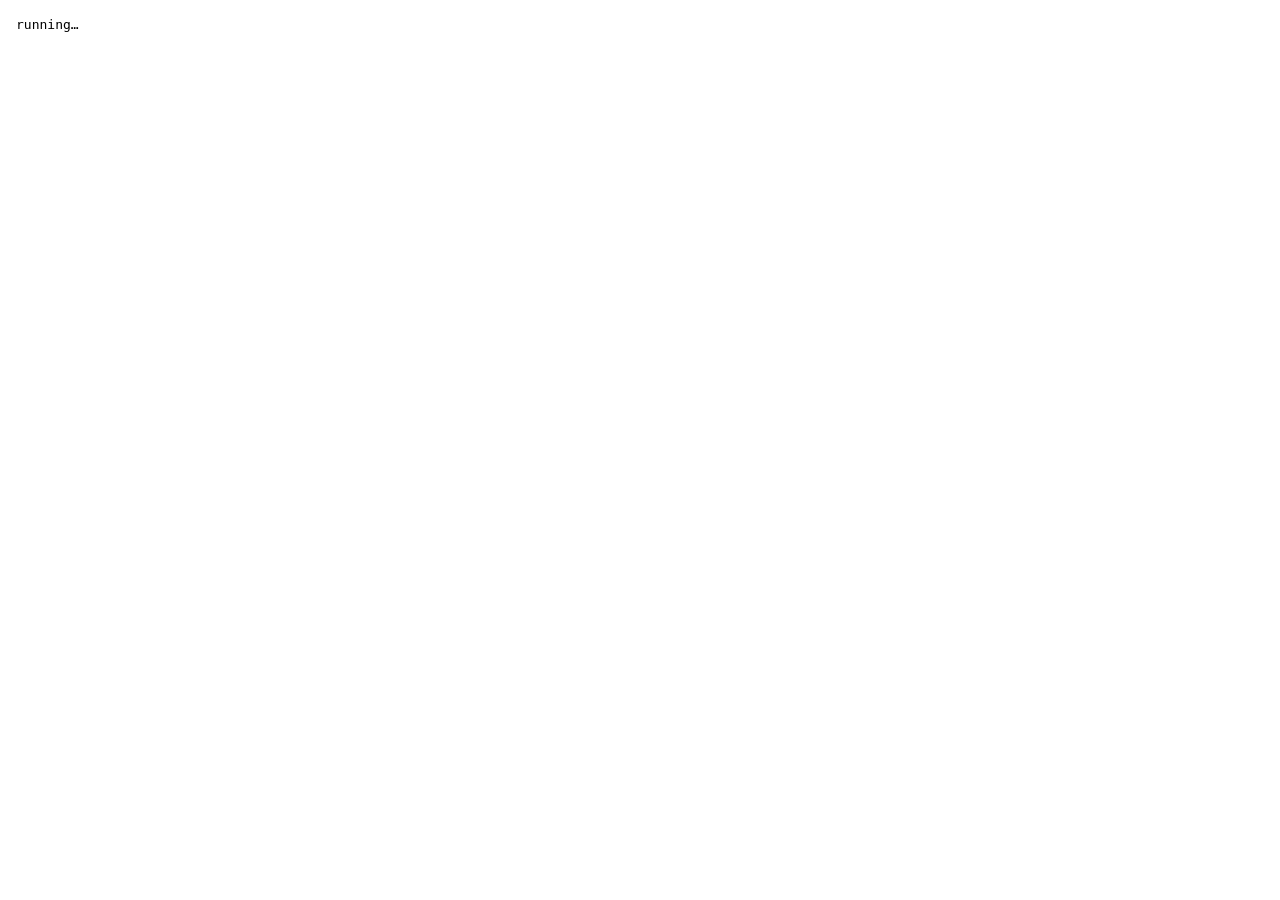
==== tools/golden/generate_validation_golden.html @ 78b75bfd "Port site configuration schema and validation to Python Preserve the prototype engine v0.2.0 byte-fo" ====
<!doctype html>
<html><head><meta charset="utf-8"><title>Validation golden generator</title>
<style>body{font:13px/1.45 ui-monospace,Consolas,monospace;margin:16px}</style></head>
<body><pre id="out">running…</pre>
<!-- Reference oracle: the unmodified prototype engine v0.2.0 -->
<script src="silo_engine_v0.2.0.js"></script>
<script>
/* Builds configuration cases from the prototype's sample sites, runs the prototype's validate(), and
   saves each config together with the oracle's output to tests/golden/validation_cases.json.
   Python parity tests load these files; they never run JavaScript themselves. */
const E = window.SiloEngine;
const A = () => E.samples.siteA(), B = () => E.samples.siteB();
const eq = (c, id) => c.equipment.find((e) => e.id === id);
const dropEdge = (c, a, b) => { c.edges = c.edges.filter(([x, y]) => !(x === a && y === b)); return c; };
function rename(c, map) {
  c.equipment.forEach((e) => { if (map[e.id]) e.id = map[e.id]; });
  c.edges = c.edges.map(([a, b]) => [map[a] || a, map[b] || b]);
  return c;
}
const CASES = [
  ['site_a_valid', 'Prototype Site A as shipped', () => A()],
  ['site_b_valid', 'Prototype Site B as shipped', () => B()],
  ['a_soy_cannot_reach_bin', 'Site A without Top conveyor -> Bin 4 (prototype test 10)', () => dropEdge(A(), 'C3', 'B4')],
  ['a_hopper_disconnected', 'Site A with Hopper 2 not connected to anything', () => dropEdge(A(), 'H2', 'C2')],
  ['a_illegal_connection', 'Site A with a hopper feeding a bin directly', () => { const c = A(); c.edges.push(['H1', 'B1']); return c; }],
  ['a_duplicate_id', 'Site A with two bins sharing identifier B4', () => { const c = A(); c.equipment.push({ id: 'B4', type: 'bin', name: 'Bin 4 copy', capT: 1000, commodities: ['SB'], inv: 0 }); return c; }],
  ['a_unsupported_type', 'Site A with an unconnected item of unsupported type', () => { const c = A(); c.equipment.push({ id: 'D1', type: 'dryer', name: 'Dryer' }); return c; }],
  ['a_missing_capacities', 'Site A with missing or zero capacities and times', () => {
    const c = A(); eq(c, 'S1').cap = 0; delete eq(c, 'WB1').time; delete eq(c, 'H1').capT; eq(c, 'H2').rate = 0;
    eq(c, 'E1').rate = 0; delete eq(c, 'L1').rate; eq(c, 'G1').time = [4, 6]; return c; }],
  ['a_bin_stock_problems', 'Site A with an overfilled bin and a bin holding a commodity it may not store', () => {
    const c = A(); eq(c, 'B1').inv = 4500; eq(c, 'B3').invCommodity = 'YM'; eq(c, 'B2').capT = 0; return c; }],
  ['a_transfer_loop', 'Site A with Top conveyor feeding back into Pit conveyor 1', () => { const c = A(); c.edges.push(['C3', 'C1']); return c; }],
  ['a_bad_sequences', 'Site A with graded-before-sampled unloading, and tipping in the loading sequence', () => {
    const c = A(); c.sequences.unload = ['grade', 'sample', 'weigh_in', 'weigh_out']; c.sequences.load = ['weigh_in', 'tip']; return c; }],
  ['a_missing_truck_equipment', 'Site A with no sampler or grader, and a weigh-in-only weighbridge', () => {
    const c = A(); c.equipment = c.equipment.filter((e) => e.id !== 'S1' && e.id !== 'G1'); eq(c, 'WB1').moves = 'in'; return c; }],
  ['a_demand_problems', 'Site A with a mix summing to 105%, an unknown commodity and oversize payloads', () => {
    const c = A(); c.demand.unload.mix = { YM: 0.6, WM: 0.3, SB: 0.05, XX: 0.1 }; c.demand.unload.payload = [24, 32.5, 70]; return c; }],
  ['a_loading_stock', 'Site A loading soybeans with no stock or intake, and white maize with low stock but intake', () => {
    const c = A(); c.demand.unload.mix = { YM: 0.6, WM: 0.4 }; c.demand.load.mix = { SB: 0.5, WM: 0.5 };
    eq(c, 'B4').inv = 0; eq(c, 'B3').inv = 10; return c; }],
  ['a_no_demand_issues', 'Site A with a hopper accepting nothing, and no weighbridge-only or loading demand', () => {
    const c = A(); eq(c, 'H1').commodities = []; c.demand.load.daily = 0; c.demand.weigh.daily = 0; return c; }],
  ['b_route_message_and_warnings', 'Site B: sunflower cannot reach its bin; duplicate edge; edge to missing item; unreachable bin', () => {
    const c = dropEdge(B(), 'C4', 'B5'); c.edges.push(['H1', 'C1']); c.edges.push(['H1', 'ZZ']); return c; }],
  ['b_mixed_case_ids', 'Site B with mixed-case and punctuated identifiers (route ordering uses JS localeCompare)', () =>
    rename(B(), { B1: 'bin-a1', B2: 'Bin_A2', B3: 'BIN.A3', C3: 'c3', B6: 'b B3' })],
];
const results = CASES.map(([name, description, build]) => {
  const config = build();
  const v = E.validate(config);
  return { name, description, config: JSON.parse(JSON.stringify(config)), expected: {
    ok: v.ok, errors: v.errors, warnings: v.warnings, info: v.info, shared: v.shared, users: v.users,
    unreachable: v.unreachable, intake: v.routes.intake, load: v.routes.load } };
});
const doc = { generator: 'tools/golden/generate_validation_golden.html', oracle_engine_version: E.VERSION,
  user_agent: navigator.userAgent, generated_at: new Date().toISOString(), cases: results };
fetch('/save/validation_cases.json', { method: 'POST', body: JSON.stringify(doc, null, 1) })
  .then((r) => { document.getElementById('out').textContent = (r.ok ? 'SAVED ' : 'SAVE FAILED ') + results.length + ' cases\n\n' +
    results.map((r) => r.name + ': ok=' + r.expected.ok + ' errors=' + r.expected.errors.length + ' warnings=' + r.expected.warnings.length + ' info=' + r.expected.info.length).join('\n'); })
  .catch((e) => { document.getElementById('out').textContent = 'SAVE FAILED ' + e; });
</script></body></html>
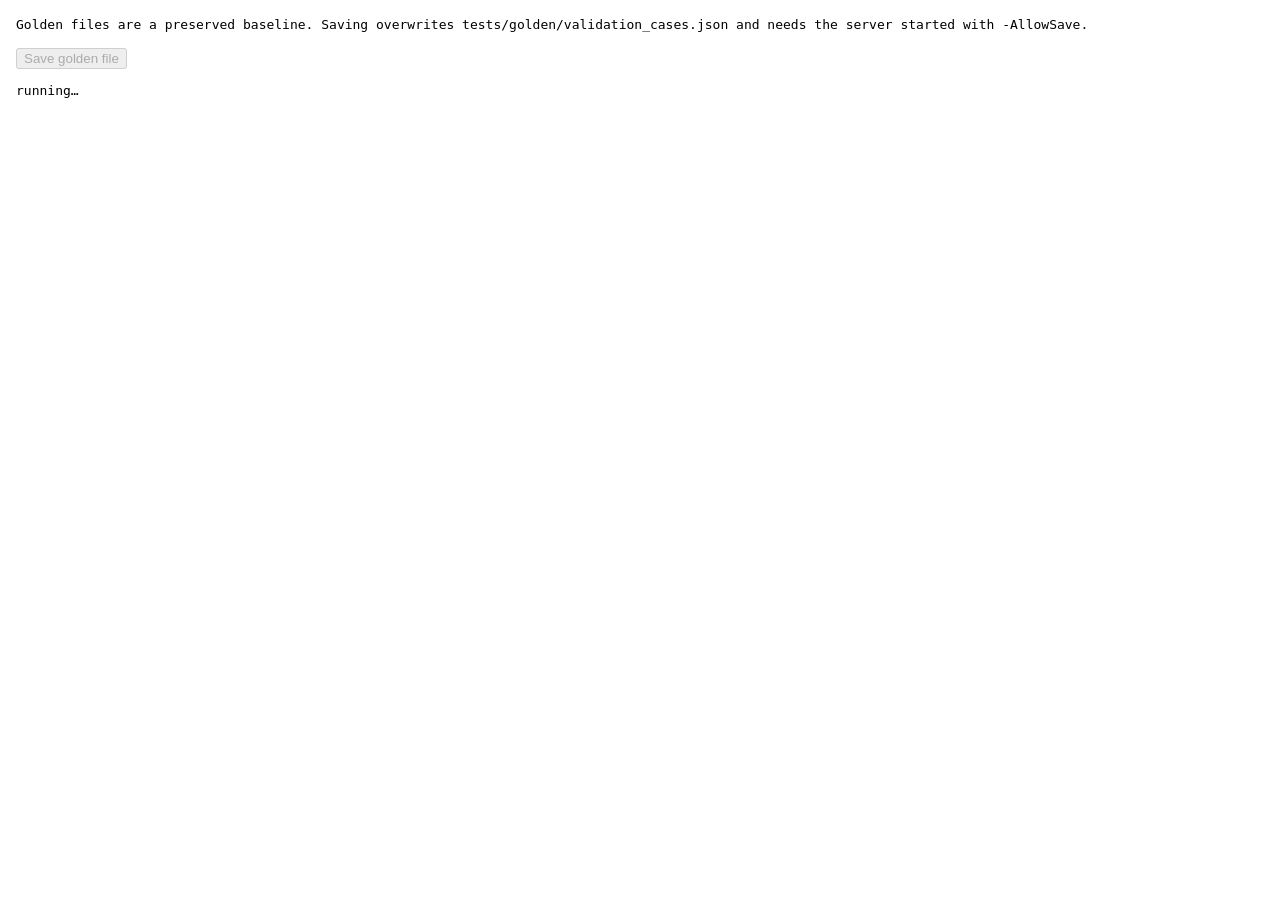
==== commit 61ffdb54: "Guard the prototype golden generator against unintended overwrites The Claude app restarted the prot" ====
--- a/tools/golden/generate_validation_golden.html
+++ b/tools/golden/generate_validation_golden.html
@@ -1,7 +1,10 @@
 <!doctype html>
 <html><head><meta charset="utf-8"><title>Validation golden generator</title>
 <style>body{font:13px/1.45 ui-monospace,Consolas,monospace;margin:16px}</style></head>
-<body><pre id="out">running…</pre>
+<body><p>Golden files are a preserved baseline. Saving overwrites tests/golden/validation_cases.json and needs the
+server started with <code>-AllowSave</code>.</p>
+<button id="save" disabled>Save golden file</button>
+<pre id="out">running…</pre>
 <!-- Reference oracle: the unmodified prototype engine v0.2.0 -->
 <script src="silo_engine_v0.2.0.js"></script>
 <script>
@@ -56,8 +59,16 @@
 });
 const doc = { generator: 'tools/golden/generate_validation_golden.html', oracle_engine_version: E.VERSION,
   user_agent: navigator.userAgent, generated_at: new Date().toISOString(), cases: results };
-fetch('/save/validation_cases.json', { method: 'POST', body: JSON.stringify(doc, null, 1) })
-  .then((r) => { document.getElementById('out').textContent = (r.ok ? 'SAVED ' : 'SAVE FAILED ') + results.length + ' cases\n\n' +
-    results.map((r) => r.name + ': ok=' + r.expected.ok + ' errors=' + r.expected.errors.length + ' warnings=' + r.expected.warnings.length + ' info=' + r.expected.info.length).join('\n'); })
-  .catch((e) => { document.getElementById('out').textContent = 'SAVE FAILED ' + e; });
+const summary = results.map((r) => r.name + ': ok=' + r.expected.ok + ' errors=' + r.expected.errors.length + ' warnings=' + r.expected.warnings.length + ' info=' + r.expected.info.length).join('\n');
+document.getElementById('out').textContent = 'COMPUTED ' + results.length + ' cases (not saved)\n\n' + summary;
+const button = document.getElementById('save');
+button.disabled = false;
+// Saving happens only on an explicit click and confirmation: opening or reloading this page never writes.
+button.addEventListener('click', () => {
+  if (!confirm('Overwrite tests/golden/validation_cases.json with these ' + results.length + ' cases?')) return;
+  fetch('/save/validation_cases.json', { method: 'POST', body: JSON.stringify(doc, null, 1) })
+    .then((r) => { document.getElementById('out').textContent = (r.ok ? 'SAVED ' : r.status === 403
+      ? 'NOT SAVED (the server is read-only; restart serve.ps1 with -AllowSave) ' : 'SAVE FAILED ') + results.length + ' cases\n\n' + summary; })
+    .catch((e) => { document.getElementById('out').textContent = 'SAVE FAILED ' + e; });
+});
 </script></body></html>
